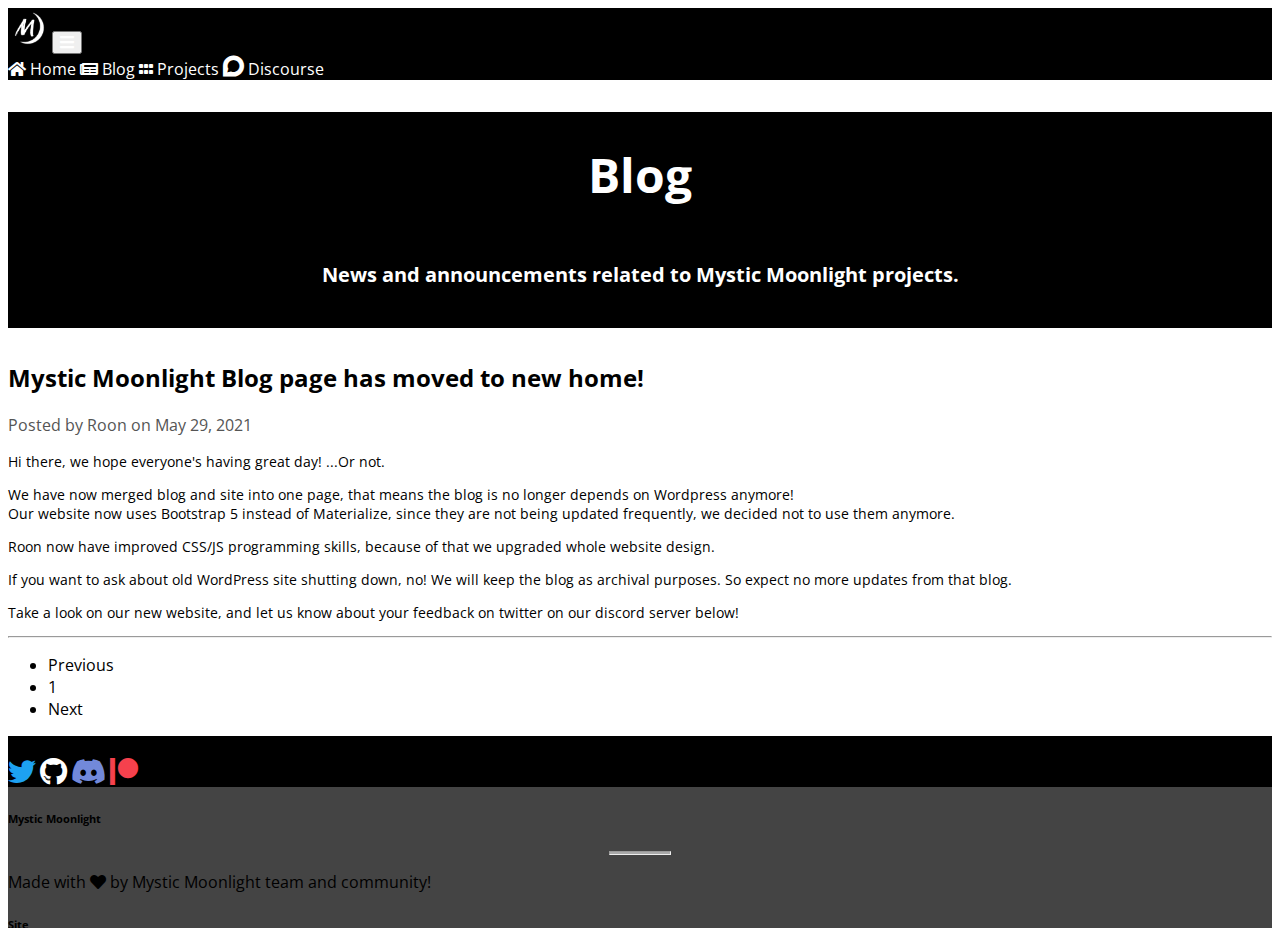
==== blog/index.html @ 805df108 "Website initial release" ====
<!DOCTYPE html>
<html>

<head>
    <!-- Load CSS -->
    <meta http-equiv="Refresh" content="0; url='1/'" />
    <link href="style.css" rel="stylesheet">
    <!-- Load JS -->
    <script defer src="https://cdn.jsdelivr.net/npm/bootstrap@5.0.1/dist/js/bootstrap.bundle.min.js" integrity="sha384-gtEjrD/SeCtmISkJkNUaaKMoLD0//ElJ19smozuHV6z3Iehds+3Ulb9Bn9Plx0x4" crossorigin="anonymous"></script>

    <!-- Title -->
    <title>Mystic Moonlight - Blog</title>
</head>
<body>
</body>
</html>
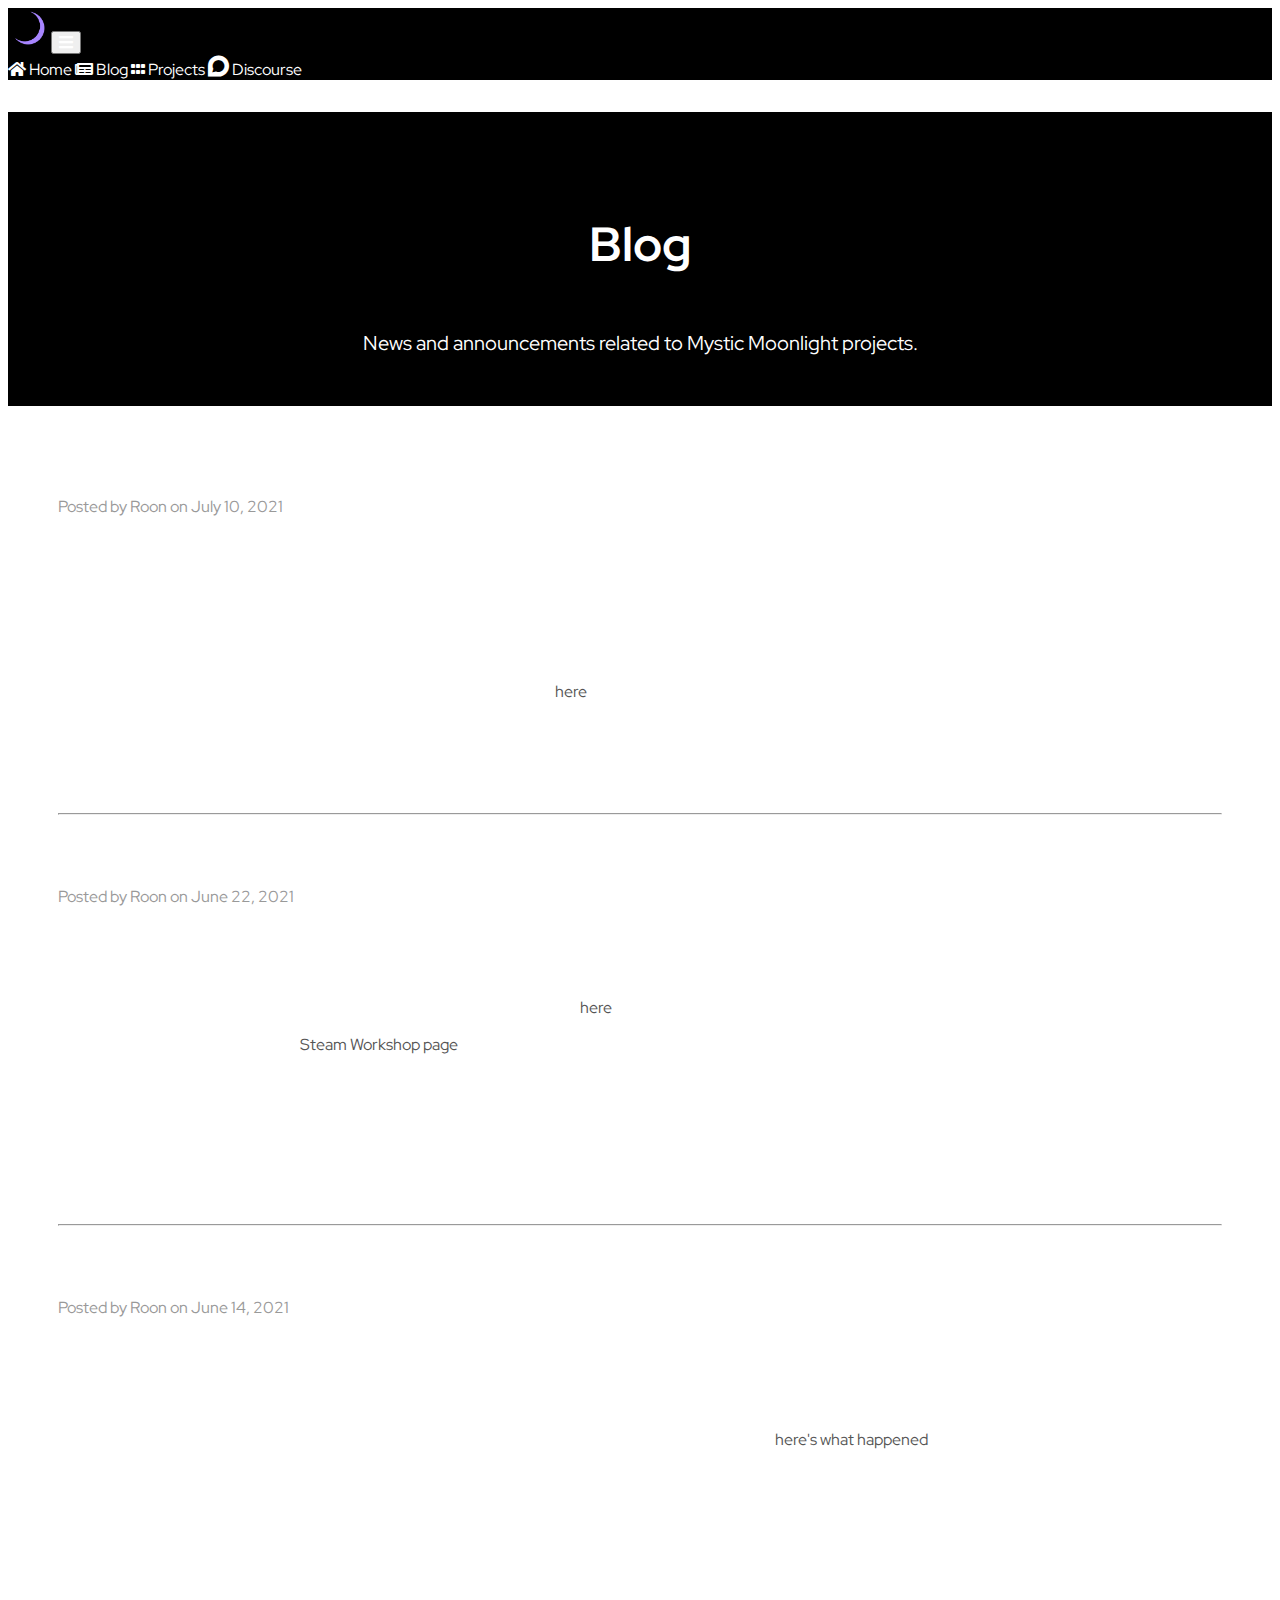
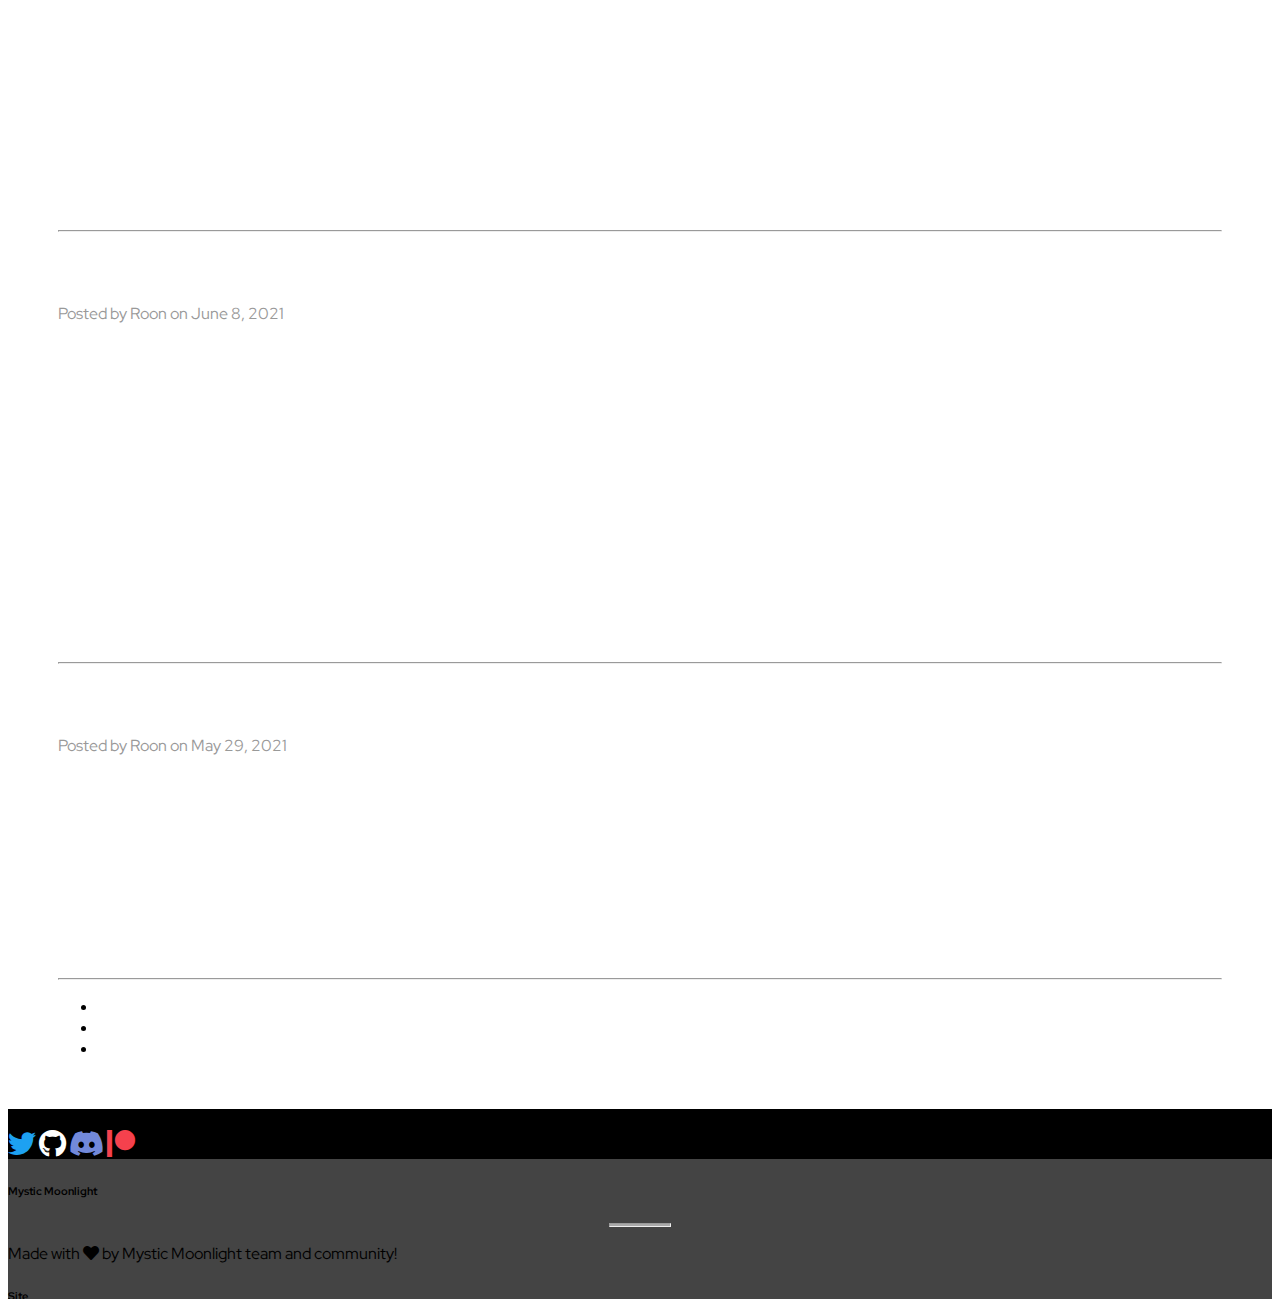
==== commit 0eae1338: "Major website update" ====
--- a/blog/index.html
+++ b/blog/index.html
@@ -4,13 +4,13 @@
 <head>
     <!-- Load CSS -->
     <meta http-equiv="Refresh" content="0; url='1/'" />
-    <link href="style.css" rel="stylesheet">
+    <link href="../style.css" rel="stylesheet">
     <!-- Load JS -->
     <script defer src="https://cdn.jsdelivr.net/npm/bootstrap@5.0.1/dist/js/bootstrap.bundle.min.js" integrity="sha384-gtEjrD/SeCtmISkJkNUaaKMoLD0//ElJ19smozuHV6z3Iehds+3Ulb9Bn9Plx0x4" crossorigin="anonymous"></script>
 
     <!-- Title -->
     <title>Mystic Moonlight - Blog</title>
 </head>
-<body>
+<body class="bg-dark">
 </body>
 </html>--- a/style.css
+++ b/style.css
@@ -0,0 +1,117 @@
+@import url('https://fonts.googleapis.com/css2?family=Red+Hat+Display:wght@400;500;700&display=swap');@import url('https://fonts.googleapis.com/css2?family=Open+Sans:wght@300;400;700&display=swap');
+
+body {
+    font-family: 'Red Hat Display', sans-serif;
+}
+
+.color-moon {
+    background-color: black;
+    color: white;
+}
+
+.color-moon-light {
+    background-color: white;
+    color: black;
+}
+
+a {
+    color: #ffffff;
+    text-decoration: none; 
+}
+
+
+a:hover {
+    color: #aaaaaa;
+    text-decoration: none; 
+}
+
+a.nav-link {
+    color: white;
+    text-decoration: none; 
+}
+
+a.nav-link:hover {
+    color: #aaaaaa;
+    text-decoration: none; 
+}
+
+.main-banner {
+    background-color: black;
+    color: white;
+    margin-bottom: -10px;
+}
+
+.descTime {
+    padding-top: 100px;
+    padding-bottom: 100px;
+    text-align: center;
+    color: white;
+}
+
+.main-banner-text {
+    text-align: center;
+    font-size: 48px;
+    padding-top: 100px;
+    padding-bottom: 20px;
+    font-weight: 700;
+}
+
+.main-banner-subtext {
+    text-align: center;
+    font-size: 20px;
+    padding-bottom: 50px;
+    font-weight: 400;
+}
+
+.main-banner-image {
+    display: block;
+    margin-left: auto;
+    margin-right: auto;
+    width: 1000px;
+    height: auto;
+    padding-bottom: 20px;
+}
+
+.navbar-icon {
+    color: white;
+}
+
+.profile {
+    display: block;
+    margin-left: auto;
+    margin-right: auto;
+    text-align: center;
+}
+
+.icon-size {
+    font-size: 16px;
+}
+
+.icon-size2 {
+    font-size: 24px;
+}
+
+.icon-size3 {
+    font-size: 28px;
+}
+
+.grayman {
+    color: #999999;
+}
+
+.descblog {
+    font-size: 16px;
+    color: white;
+}
+
+.stupidpt {
+    margin: 100px;
+}
+
+.stupidpt-half {
+    margin: 50px;
+}
+
+.pagi {
+    color: white
+}